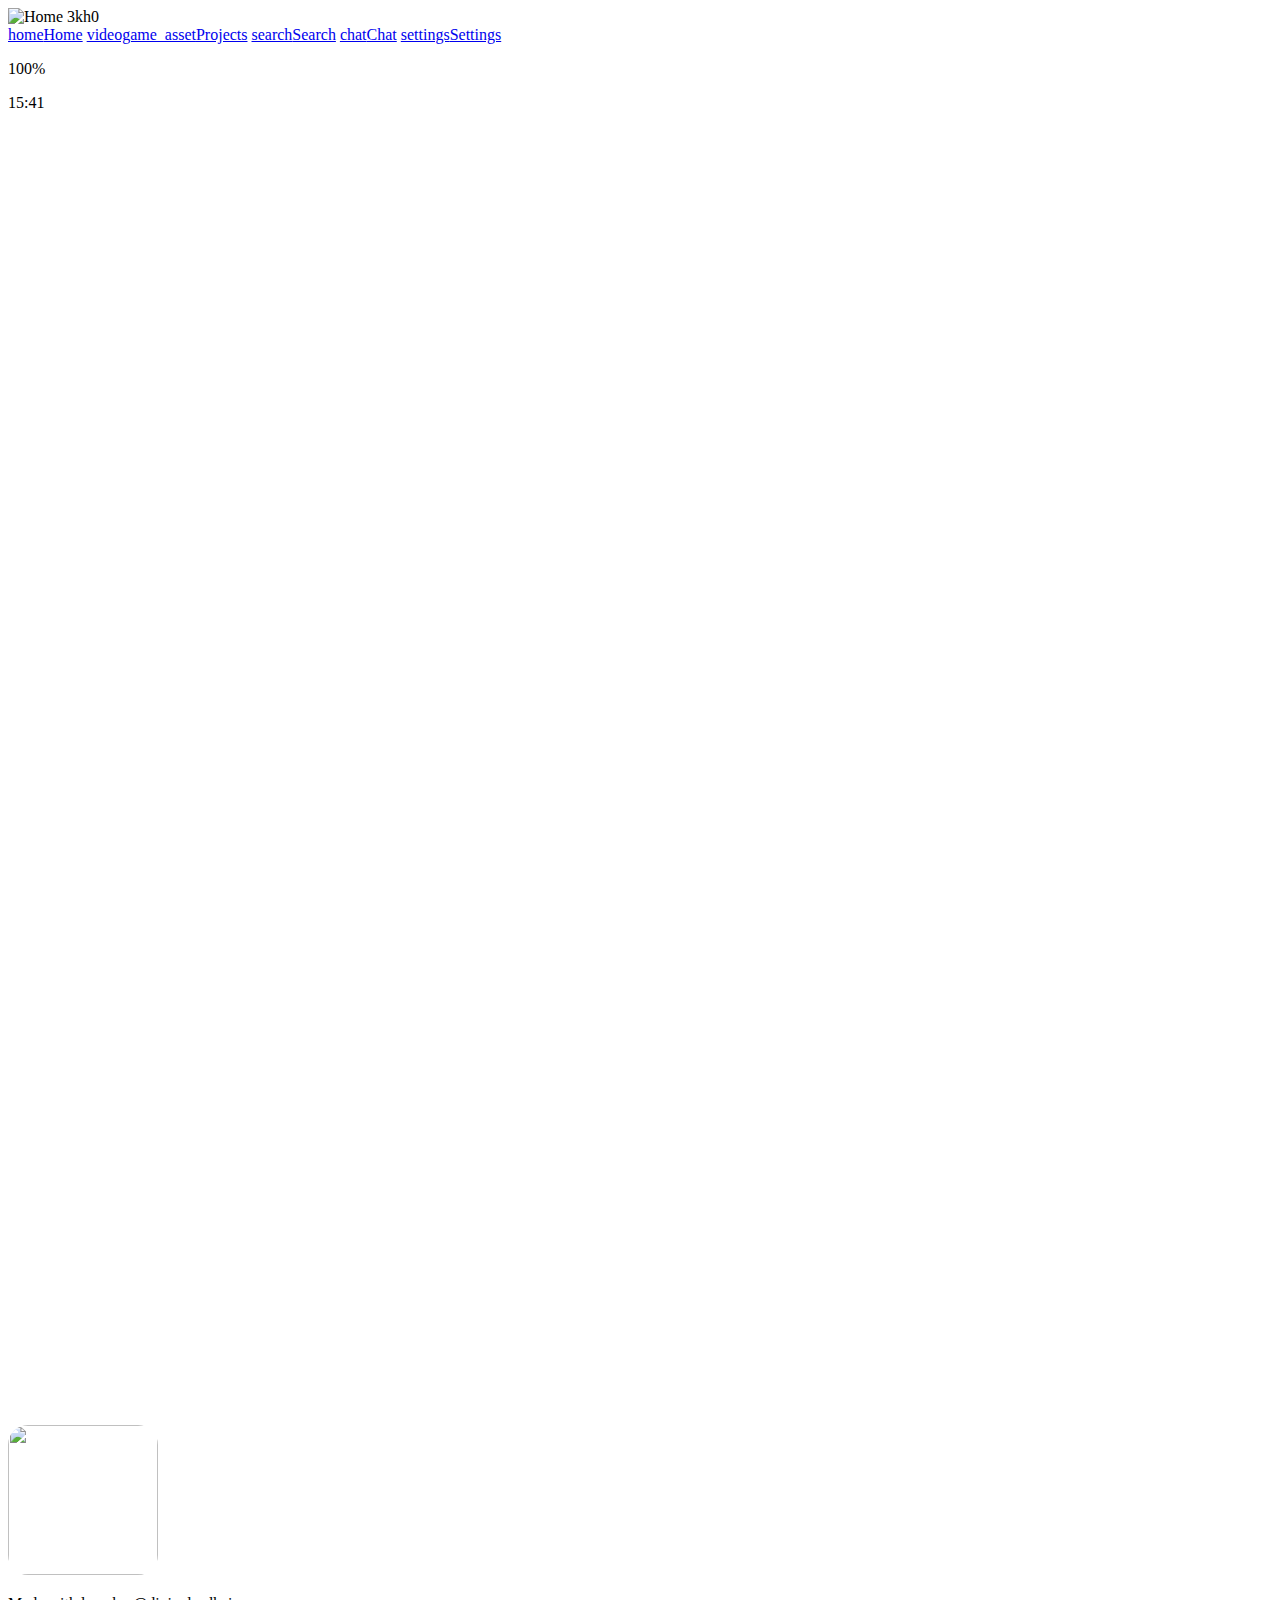
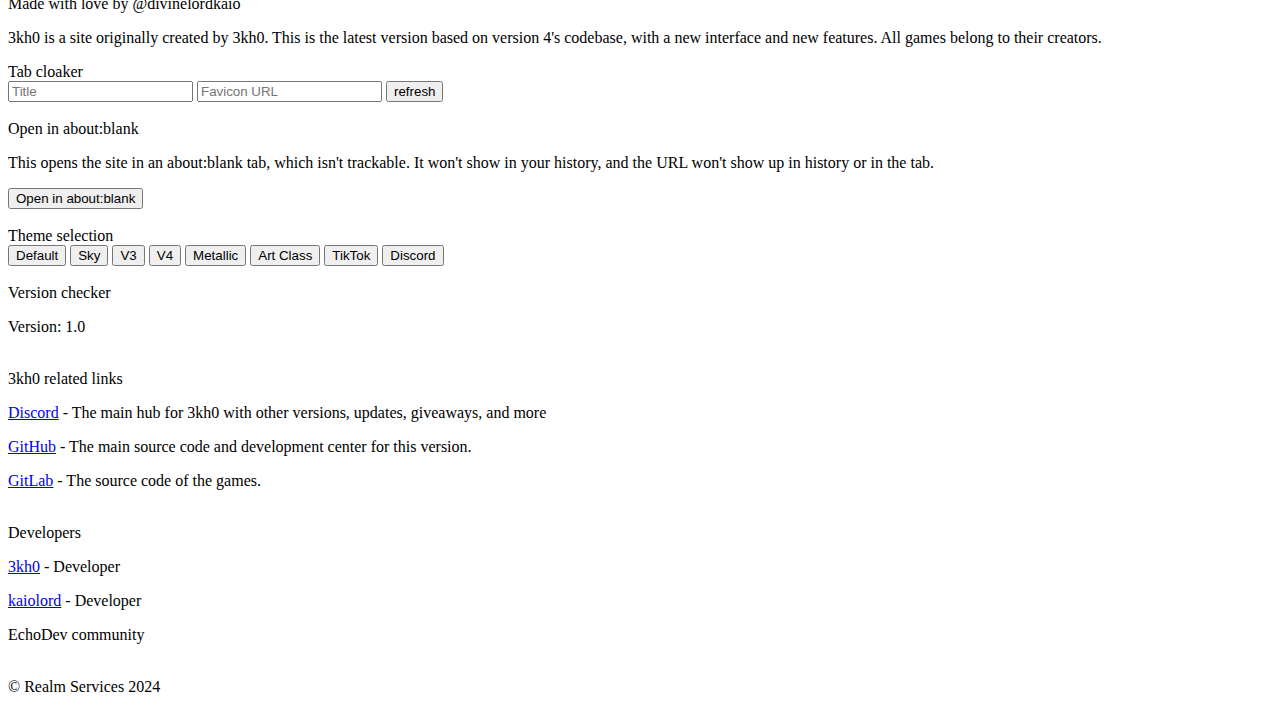
==== settings.html @ 39a236fd "Update settings.html" ====
<!DOCTYPE html>
<html lang="en"><head>
  <meta charset="UTF-8">
  <meta name="viewport" content="width=device-width, initial-scale=1.0">
  <meta name="description" content="The ultimate unblocked games website on the planet.">
  <meta name="author" content="3kh0">
  <meta content="3kh0" property="og:title">
  <meta content="/images/logo.png" property="og:image">

  <title>Settings | 3kh0</title>
  <link href="./images/logo.png" rel="icon">
  <link href="./css/index.css" rel="stylesheet">

<body theme="default">
  <div class="navbar">
    <div class="navitems">
      <div class="navleft">
      <img alt="Home" src="./images/logo.png" class="navlogo" draggable="false">
       <span>3kh0</span>
      </div>
      <a class="navitem" href="index.html"><span class="material-symbols-rounded">home</span><span>Home</span></a>
      <a class="navitem" href="./projects"><span class="material-symbols-rounded">videogame_asset</span><span>Projects</span></a>
      <a class="navitem" href="./search"><span class="material-symbols-rounded">search</span><span>Search</span></a>
      <a class="navitem" href="./cinny"><span class="material-symbols-rounded">chat</span><span>Chat</span></a>
      <a class="navitem" current="" href="./settings"><span class="material-symbols-rounded">settings</span><span>Settings</span></a>
      <div class="battery">
        <div class="battery-head"></div>
      <div class="battery-body"></div>
      </div>
      <p id="battery-percentage"> 100% </p>
      <div class="display-time">15:41</div>
    </div>
  </div>
  <div id="particles-js"><canvas class="particles-js-canvas-el" style="width: 100%; height: 100%;" width="933" height="966"></canvas></div>
  <img class="setlogo" style="border-radius:20px" height="150px" width="150px" src="./images/logo2.png">
  <div class="section-text">
    <p>Made with <span class="material-symbols-rounded">love</span> by @divinelordkaio</p>
    <p>
      3kh0 is a site originally created by 3kh0. This is the latest version
      based on version 4's codebase, with a new interface and new features. All games belong to their
      creators.
    </p>
    </div>
  <div class="section-title"><span class="material-symbols-rounded">Tab cloaker</span></div>
  <div class="buttons">
    <input id="title" class="input" placeholder="Title" onkeyup="setTitle(this.value)">
    <input id="icon" class="input" placeholder="Favicon URL" onkeyup="setFavicon(this.value.trim())">
    <button class="button" onclick="resetTab()"><span class="material-symbols-rounded">refresh</span></button>
  </div>
  <br>
  <div class="section-title"><span class="material-symbols-rounded">Open in about:blank</span></div>
  <div class="section-text">
  <p>This opens the site in an about:blank tab, which isn't trackable. It won't show in your history, and the URL won't show up in history or in the tab.</p>
</div>
<div class="buttons">
  <button class="button" onclick="create()"><span class="material-symbols-rounded">Open in about:blank</span></button>
</div>

<br>
  <div class="section-title"><span class="material-symbols-rounded">Theme selection</span></div>
  <div class="buttons">
    <button class="button" onclick="setTheme('default')">Default</button>
    <button class="button" onclick="setTheme('sky')">Sky</button>
    <button class="button" onclick="setTheme('V3')">V3</button>
    <button class="button" onclick="setTheme('V4')">V4</button>
    <button class="button" onclick="setTheme('METAL')">Metallic</button>
    <button class="button" onclick="setTheme('artclass')">Art Class</button>
    <button class="button" onclick="setTheme('tiktok')">TikTok</button>
    <button class="button" onclick="setTheme('discord')">Discord</button>
  </div>

<br>
    <div class="section-title"><span class="material-symbols-rounded">Version checker</span></div>
<div class="section-text">
  <p id="version">Version: 1.0</p><p id="version-warning" class="version-warning"></p>
</div>

<br>

<div class="section-title"><span class="material-symbols-rounded">3kh0 related links</span></div><div class="section-text">
      <p>
        <a href="https://discord.gg/echodev-971769908205604864">Discord</a> - The main hub for 3kh0 with
        other versions, updates, giveaways, and more
      </p>
      <p>
        <a href="https://github.com/vivanetwork/website-x">GitHub</a> - The main source code
        and development center for this version.
      </p>
      <p>
        <a href="https://gitlab.com/kaioxdev/legacy-assets">GitLab</a> - The source code of the games.
      </p>
    </div>
  
    <br>

  <div class="section-title"><span class="material-symbols-rounded">Developers</span></div>
  <div class="section-text">
  <p><a href="https://github.com/3kh0">3kh0</a> - Developer</p>
  <p><a href="https://gitlab.com/kaioxdev">kaiolord</a> - Developer</p><p>EchoDev community</p>
  </div>

<br>

  <footer>
    <span>&copy; Realm Services 2024</span>
  </footer>

  <script src="particles.js-master/particles.js"></script>
  <script src="/particles.js-master/demo/js/app.js"></script>
  <script src="./js/index.js"></script>
  <script src="./js/settings.js"></script>
  <script src="./js/main.js"></script>
  <script src="./js/about.js"></script>
  <script src="./js/battery.js"></script>


</body>
</html>
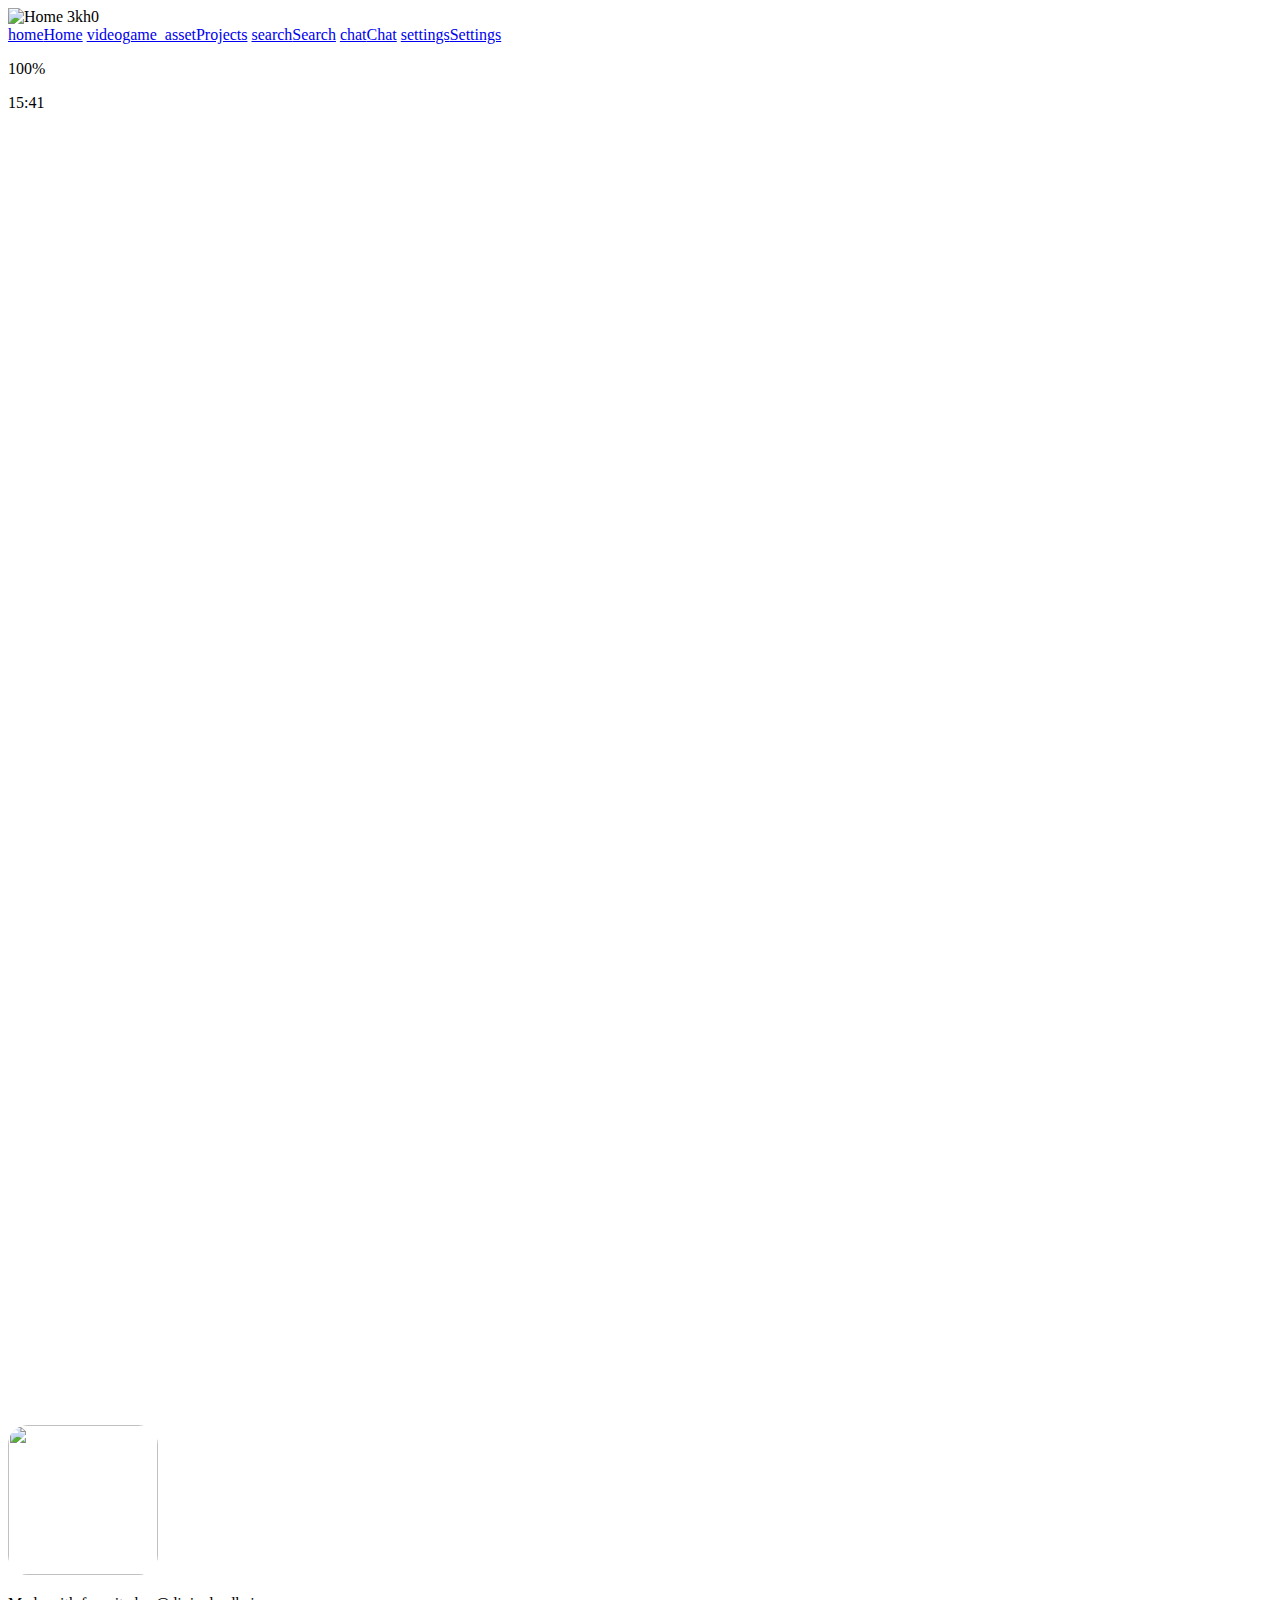
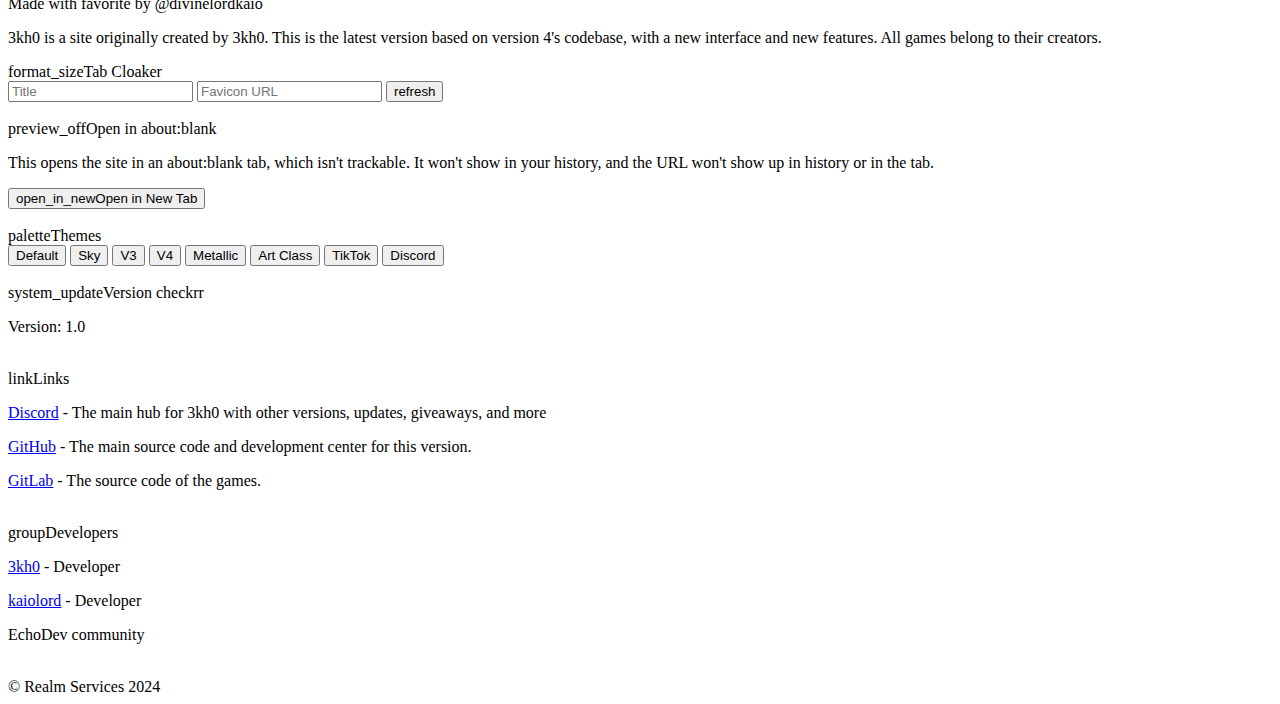
==== commit da8af235: "Update settings.html" ====
--- a/settings.html
+++ b/settings.html
@@ -34,30 +34,30 @@
   <div id="particles-js"><canvas class="particles-js-canvas-el" style="width: 100%; height: 100%;" width="933" height="966"></canvas></div>
   <img class="setlogo" style="border-radius:20px" height="150px" width="150px" src="./images/logo2.png">
   <div class="section-text">
-    <p>Made with <span class="material-symbols-rounded">love</span> by @divinelordkaio</p>
+    <p>Made with <span class="material-symbols-rounded">favorite</span> by @divinelordkaio</p>
     <p>
       3kh0 is a site originally created by 3kh0. This is the latest version
       based on version 4's codebase, with a new interface and new features. All games belong to their
       creators.
     </p>
     </div>
-  <div class="section-title"><span class="material-symbols-rounded">Tab cloaker</span></div>
+  <div class="section-title"><span class="material-symbols-rounded">format_size</span>Tab Cloaker</div>
   <div class="buttons">
     <input id="title" class="input" placeholder="Title" onkeyup="setTitle(this.value)">
     <input id="icon" class="input" placeholder="Favicon URL" onkeyup="setFavicon(this.value.trim())">
     <button class="button" onclick="resetTab()"><span class="material-symbols-rounded">refresh</span></button>
   </div>
   <br>
-  <div class="section-title"><span class="material-symbols-rounded">Open in about:blank</span></div>
+  <div class="section-title"><span class="material-symbols-rounded">preview_off</span>Open in about:blank</div>
   <div class="section-text">
   <p>This opens the site in an about:blank tab, which isn't trackable. It won't show in your history, and the URL won't show up in history or in the tab.</p>
 </div>
 <div class="buttons">
-  <button class="button" onclick="create()"><span class="material-symbols-rounded">Open in about:blank</span></button>
+  <button class="button" onclick="create()"><span class="material-symbols-rounded">open_in_new</span>Open in New Tab</button>
 </div>
 
 <br>
-  <div class="section-title"><span class="material-symbols-rounded">Theme selection</span></div>
+  <div class="section-title"><span class="material-symbols-rounded">palette</span>Themes</div>
   <div class="buttons">
     <button class="button" onclick="setTheme('default')">Default</button>
     <button class="button" onclick="setTheme('sky')">Sky</button>
@@ -70,14 +70,14 @@
   </div>
 
 <br>
-    <div class="section-title"><span class="material-symbols-rounded">Version checker</span></div>
+    <div class="section-title"><span class="material-symbols-rounded">system_update</span>Version checkrr</div>
 <div class="section-text">
   <p id="version">Version: 1.0</p><p id="version-warning" class="version-warning"></p>
 </div>
 
 <br>
 
-<div class="section-title"><span class="material-symbols-rounded">3kh0 related links</span></div><div class="section-text">
+<div class="section-title"><span class="material-symbols-rounded">link</span>Links</div><div class="section-text">
       <p>
         <a href="https://discord.gg/echodev-971769908205604864">Discord</a> - The main hub for 3kh0 with
         other versions, updates, giveaways, and more
@@ -93,7 +93,7 @@
   
     <br>
 
-  <div class="section-title"><span class="material-symbols-rounded">Developers</span></div>
+  <div class="section-title"><span class="material-symbols-rounded">group</span>Developers</div>
   <div class="section-text">
   <p><a href="https://github.com/3kh0">3kh0</a> - Developer</p>
   <p><a href="https://gitlab.com/kaioxdev">kaiolord</a> - Developer</p><p>EchoDev community</p>
